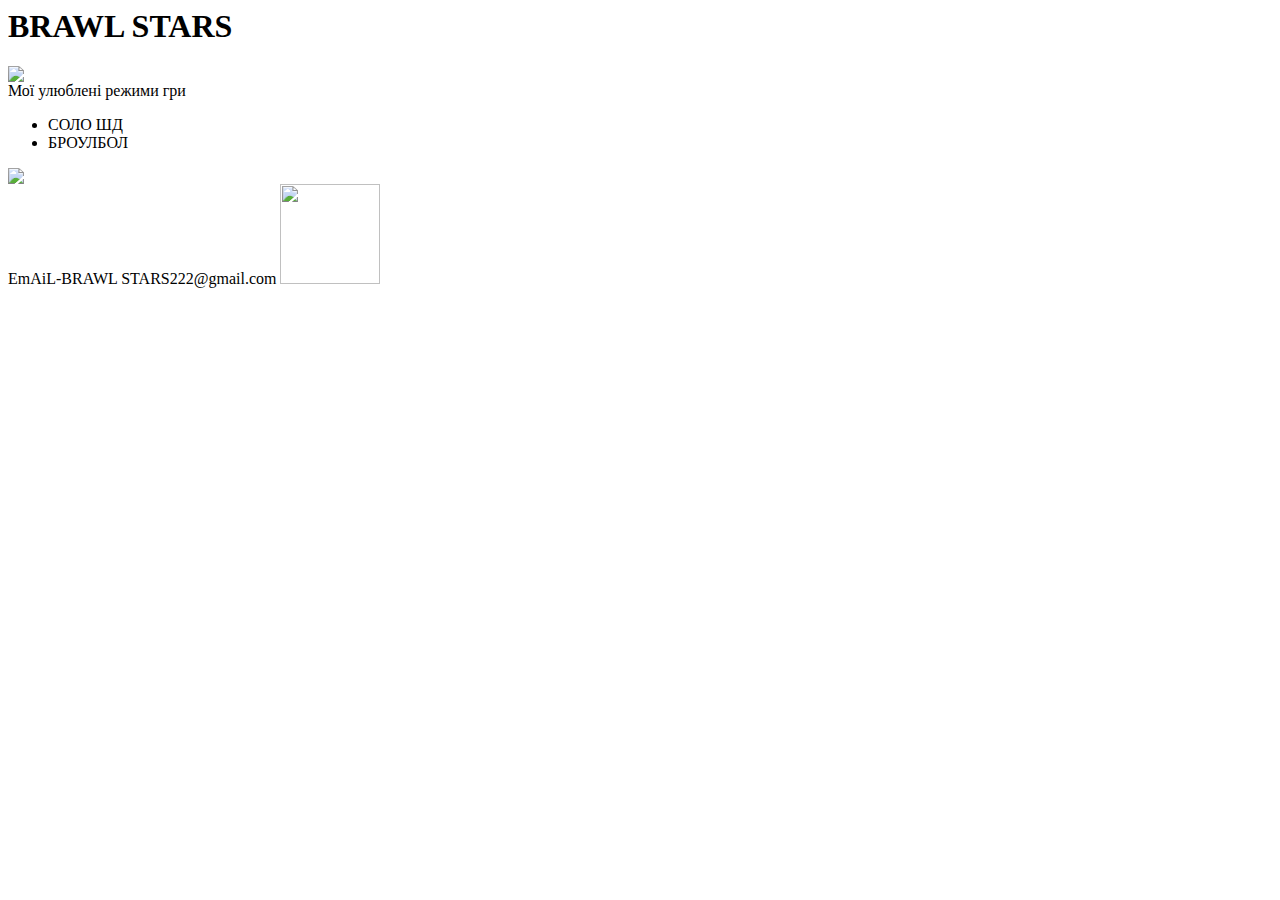
==== index.html @ 27204c78 "Create index.html" ====
<html>
    <head>
        <title>Мій акаунт в Brawl Stars</title>
        
    </head>
    <body>
        <header>
<h1 ">BRAWL STARS</h1>
<img src="https://upload.wikimedia.org/wikipedia/en/c/c6/Logo_of_Brawl_Stars.svg">

<main>Мої улюблені режими гри


<ul> 

<li>CОЛО ШД</li>
<li>БРОУЛБОЛ</li>
</ul>
</main>

<img src="https://lh3.googleusercontent.com/proxy/EFGpVeniAHxIOzJyZ3jXkO3S5P-5VQtPbByadLR8IddNsqV6_eiD38rY_l9ea9XXYNajZAXwp2VP3qzUWXTlHGaDaWKo9zFSG9hUpFR65gZFwhnGbZv2cgshfy9_WE7WqMd5FS5X8J6wAoOX0gE2m-NDYA">

<footer>EmAiL-BRAWL STARS222@gmail.com
    <a href="https://t.me/dan_fnf"><img width="100px" src="https://upload.wikimedia.org/wikipedia/commons/5/5c/Telegram_Messenger.png"></a>
    
</footer>
        </header>
</body>







</html>
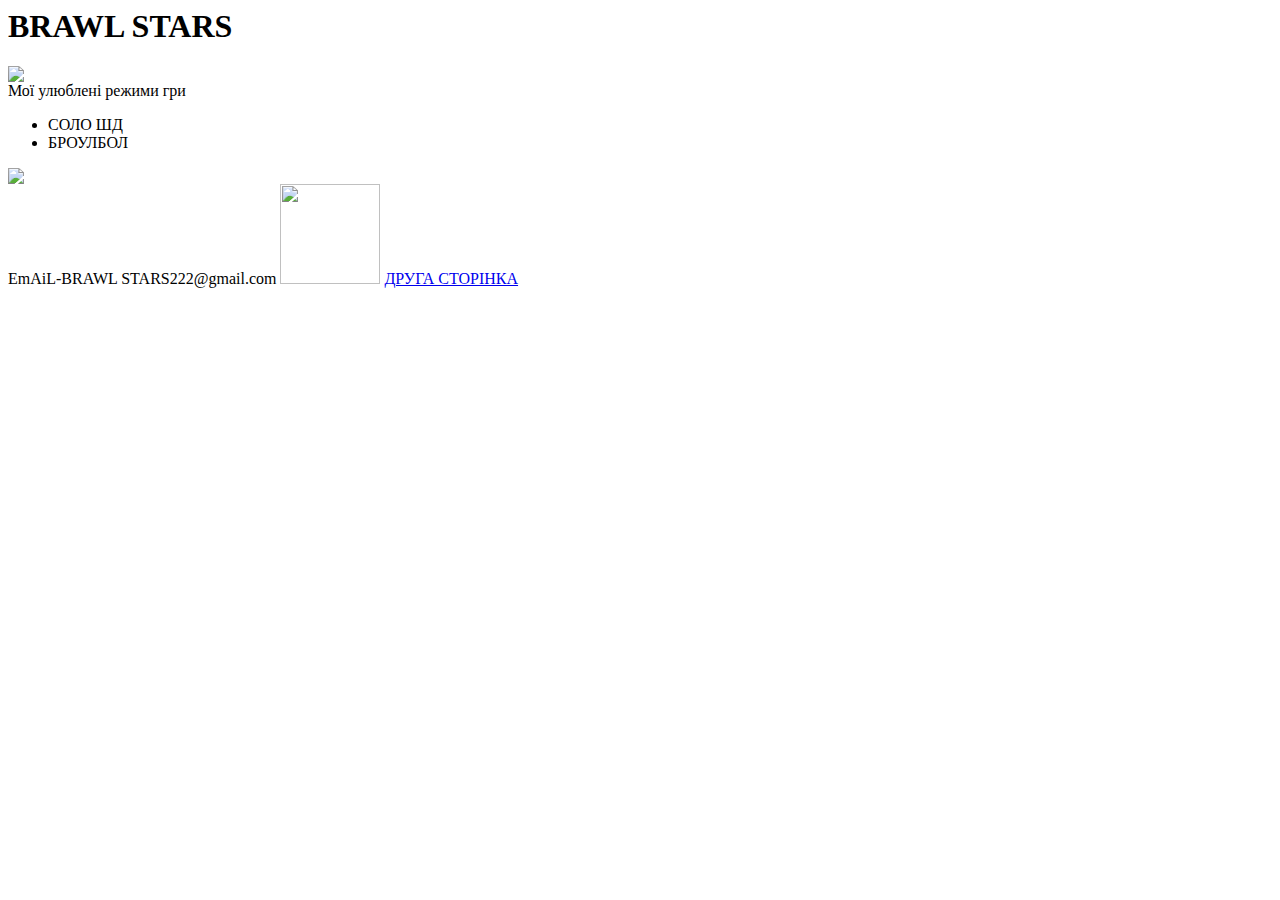
==== commit 2ee3407c: "Update index.html" ====
--- a/index.html
+++ b/index.html
@@ -23,7 +23,7 @@
 
 <footer>EmAiL-BRAWL STARS222@gmail.com
     <a href="https://t.me/dan_fnf"><img width="100px" src="https://upload.wikimedia.org/wikipedia/commons/5/5c/Telegram_Messenger.png"></a>
-    
+    <a href="index2.html">ДРУГА СТОРІНКА</a>
 </footer>
         </header>
 </body>
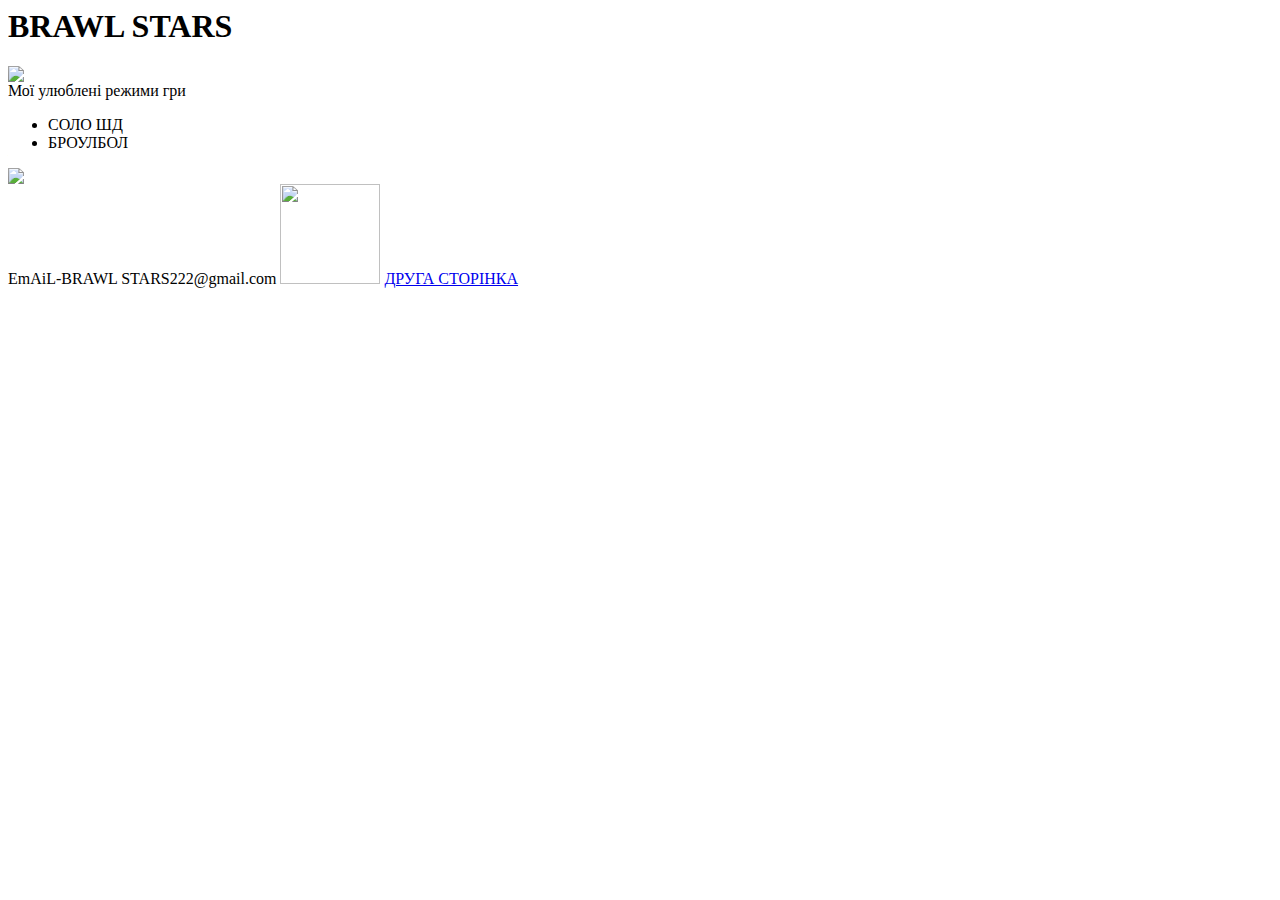
==== commit a9b4243a: "Update index.html" ====
--- a/index.html
+++ b/index.html
@@ -8,7 +8,7 @@
         <header>
 <h1 ">BRAWL STARS</h1>
 <img src="https://upload.wikimedia.org/wikipedia/en/c/c6/Logo_of_Brawl_Stars.svg">
-
+  </header>
 <main>Мої улюблені режими гри
 
 
@@ -25,13 +25,8 @@
     <a href="https://t.me/dan_fnf"><img width="100px" src="https://upload.wikimedia.org/wikipedia/commons/5/5c/Telegram_Messenger.png"></a>
     <a href="index2.html">ДРУГА СТОРІНКА</a>
 </footer>
-        </header>
+      
 </body>
 
 
-
-
-
-
-
 </html>
